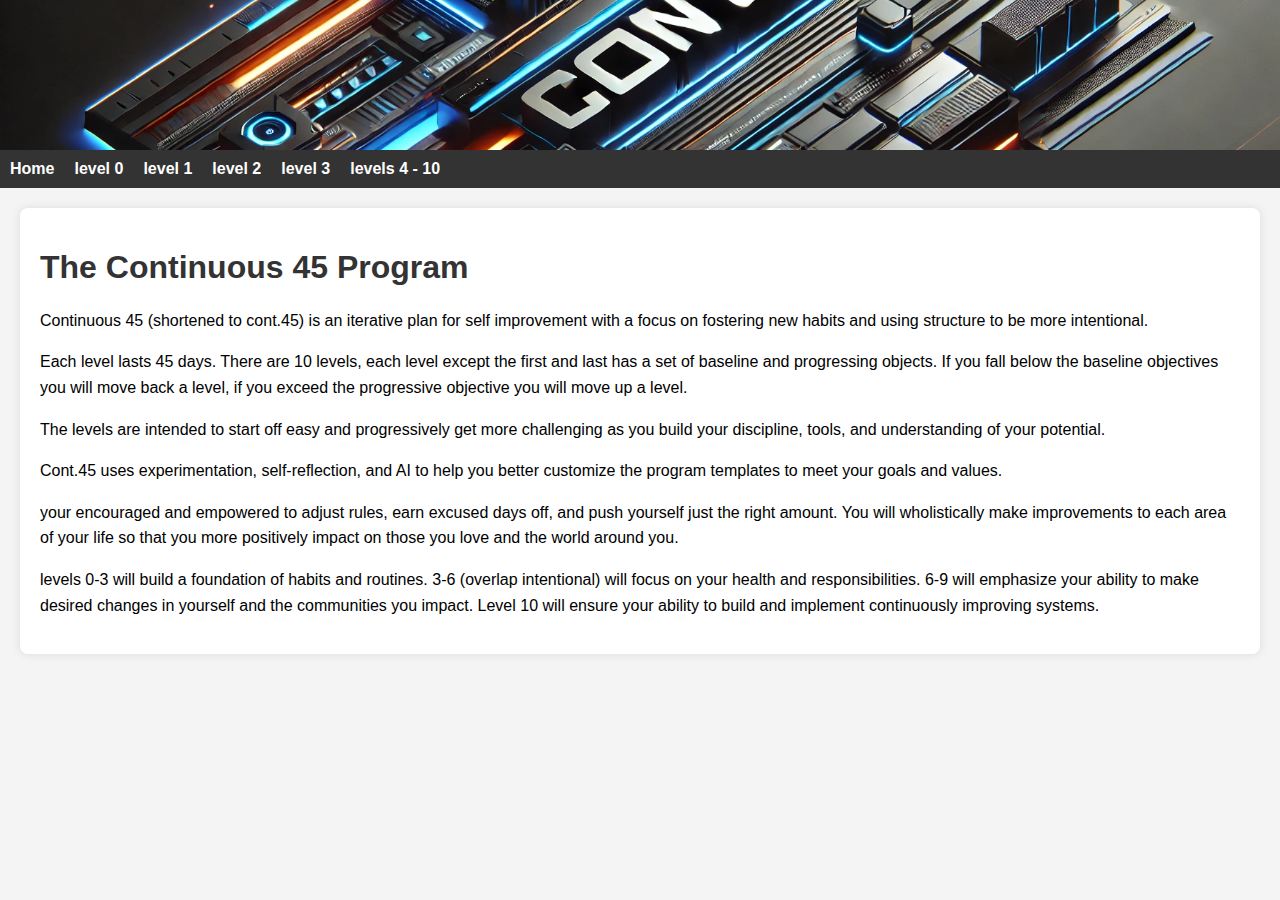
==== index.html @ a8cb3427 "first commit" ====
<!DOCTYPE html>
<html lang="en">
<head>
    <meta charset="UTF-8">
    <meta name="viewport" content="width=device-width, initial-scale=1.0">
    <title>Program Overview</title>
    <link rel="stylesheet" href="styles.css">
</head>
<body>
    <div class="banner"></div>
    <div id="nav">
        <nav>
            <ul>
                <li><a href="index.html">Home</a></li>
                <li><a href="level0.html">level 0</a></li>
                <li><a href="level1.html">level 1</a></li>
                <li><a href="level2.html">level 2</a></li>
                <li><a href="level3.html">level 3</a></li>
                <li><a href="level4-10.html">levels 4 - 10</a></li>

            </ul>
        </nav>
    </div>
    <main>
        <h1>The Continuous 45 Program</h1>
        <p>
            Continuous 45 (shortened to cont.45) is an iterative plan for self improvement with a focus on fostering new habits and using structure to be more intentional.
        </p><p>
            Each level lasts 45 days. There are 10 levels, each level except the first and last has a set of baseline and progressing objects. If you fall below the baseline objectives you will move back a level, if you exceed the progressive objective you will move up a level.
        </p><p>
            The levels are intended to start off easy and progressively get more challenging as you build your discipline, tools, and understanding of your potential.
        </p><p>   
            Cont.45 uses experimentation, self-reflection, and AI to help you better customize the program templates to meet your goals and values.
        </p><p>
            your encouraged and empowered to adjust rules, earn excused days off, and push yourself just the right amount. You will wholistically make improvements to each area of your life so that you more positively impact on those you love and the world around you.
        </p><p>    
            levels 0-3 will build a foundation of habits and routines. 3-6 (overlap intentional) will focus on your health and responsibilities. 6-9 will emphasize your ability to make desired changes in yourself and the communities you impact. Level 10 will ensure your ability to build and implement continuously improving systems.
        </p>
    </main>
</body>
</html>
---- styles.css ----
body {
    font-family: Arial, sans-serif;
    margin: 0;
    padding: 0;
    background-color: #f4f4f4;
}

nav {
    background-color: #333;
    color: white;
    padding: 10px;
}

nav ul {
    list-style-type: none;
    margin: 0;
    padding: 0;
    display: flex;
}

nav ul li {
    margin-right: 20px;
}

nav ul li a {
    color: white;
    text-decoration: none;
    font-weight: bold;
}
nav ul li a:hover {
    background-color: #575757;
    border-radius: 4px;
}

main {
    padding: 20px;
    background-color: white;
    margin: 20px;
    border-radius: 8px;
    box-shadow: 0 0 10px rgba(0, 0, 0, 0.1);
}

h1 {
    color: #333;
}

p {
    line-height: 1.6;
}

.banner {
    width: 100%;
    height: 150px;
    background: url('banner.png') no-repeat center center;
    background-size: cover;
}

/* Responsive Design */
@media (max-width: 768px) {
    nav ul {
        flex-direction: column;
    }

    nav ul li {
        margin-right: 0;
        margin-bottom: 10px;
    }

    main {
        margin: 10px;
        padding: 10px;
    }
}
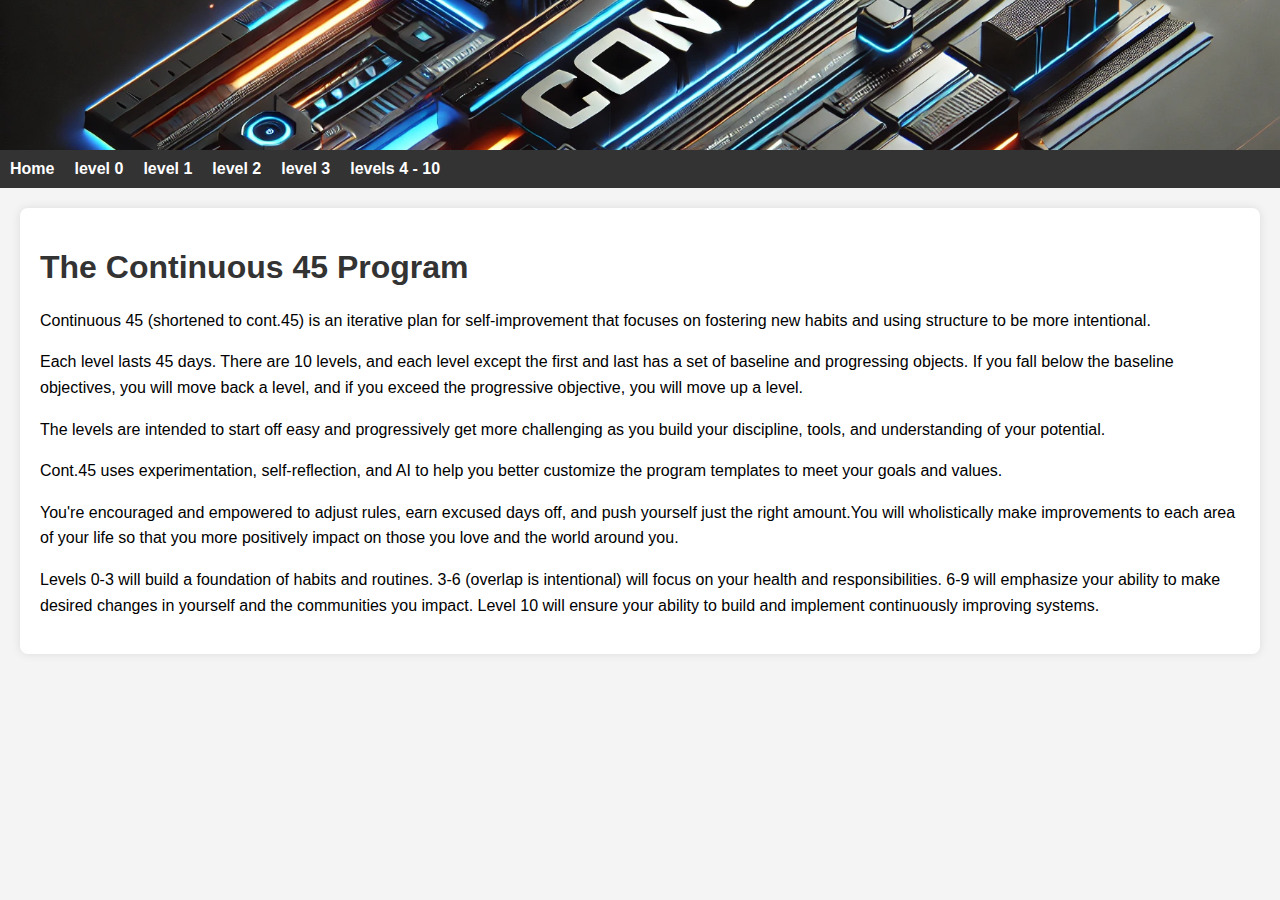
==== commit b115879c: "github actions test" ====
--- a/index.html
+++ b/index.html
@@ -24,17 +24,17 @@
     <main>
         <h1>The Continuous 45 Program</h1>
         <p>
-            Continuous 45 (shortened to cont.45) is an iterative plan for self improvement with a focus on fostering new habits and using structure to be more intentional.
+            Continuous 45 (shortened to cont.45) is an iterative plan for self-improvement that focuses on fostering new habits and using structure to be more intentional.
         </p><p>
-            Each level lasts 45 days. There are 10 levels, each level except the first and last has a set of baseline and progressing objects. If you fall below the baseline objectives you will move back a level, if you exceed the progressive objective you will move up a level.
+            Each level lasts 45 days. There are 10 levels, and each level except the first and last has a set of baseline and progressing objects. If you fall below the baseline objectives, you will move back a level, and if you exceed the progressive objective, you will move up a level.
         </p><p>
             The levels are intended to start off easy and progressively get more challenging as you build your discipline, tools, and understanding of your potential.
         </p><p>   
             Cont.45 uses experimentation, self-reflection, and AI to help you better customize the program templates to meet your goals and values.
         </p><p>
-            your encouraged and empowered to adjust rules, earn excused days off, and push yourself just the right amount. You will wholistically make improvements to each area of your life so that you more positively impact on those you love and the world around you.
+            You're encouraged and empowered to adjust rules, earn excused days off, and push yourself just the right amount.You will wholistically make improvements to each area of your life so that you more positively impact on those you love and the world around you.
         </p><p>    
-            levels 0-3 will build a foundation of habits and routines. 3-6 (overlap intentional) will focus on your health and responsibilities. 6-9 will emphasize your ability to make desired changes in yourself and the communities you impact. Level 10 will ensure your ability to build and implement continuously improving systems.
+            Levels 0-3 will build a foundation of habits and routines.  3-6 (overlap is intentional) will focus on your health and responsibilities. 6-9 will emphasize your ability to make desired changes in yourself and the communities you impact. Level 10 will ensure your ability to build and implement continuously improving systems.
         </p>
     </main>
 </body>
